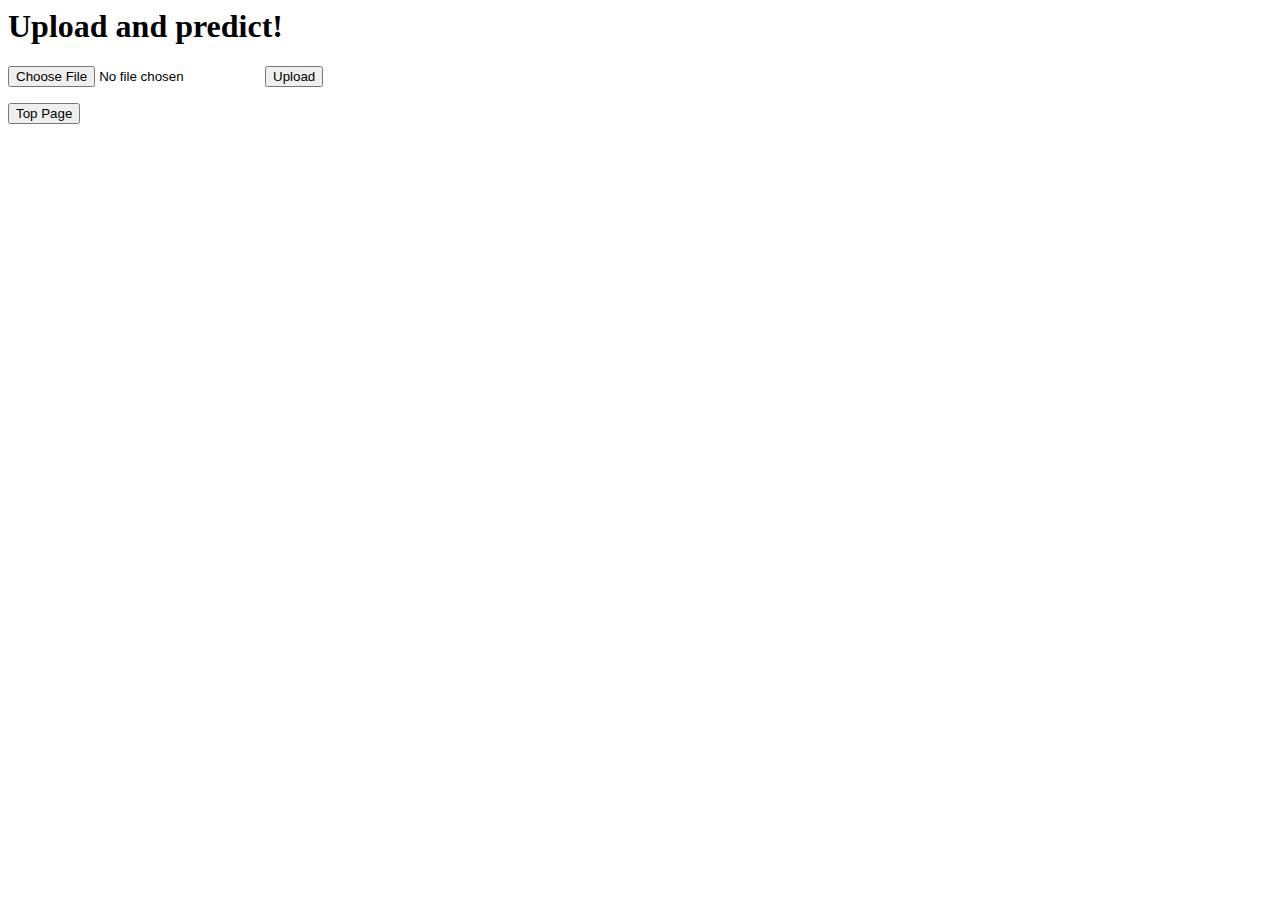
==== app/templates/predict.html @ 6062a557 "'upload_and_predict'" ====
<html>
	<head>
		<title>{{name}}</title>
	</head>
	<body>
    <h1>Upload and predict!</h1>

    <form method=post enctype=multipart/form-data>
      <p><input type=file name=file required>
      <input type=submit value=Upload>
    </form>

    <input type="button" value="Top Page" onClick="location.href='./predict'">

  </body>
</html>
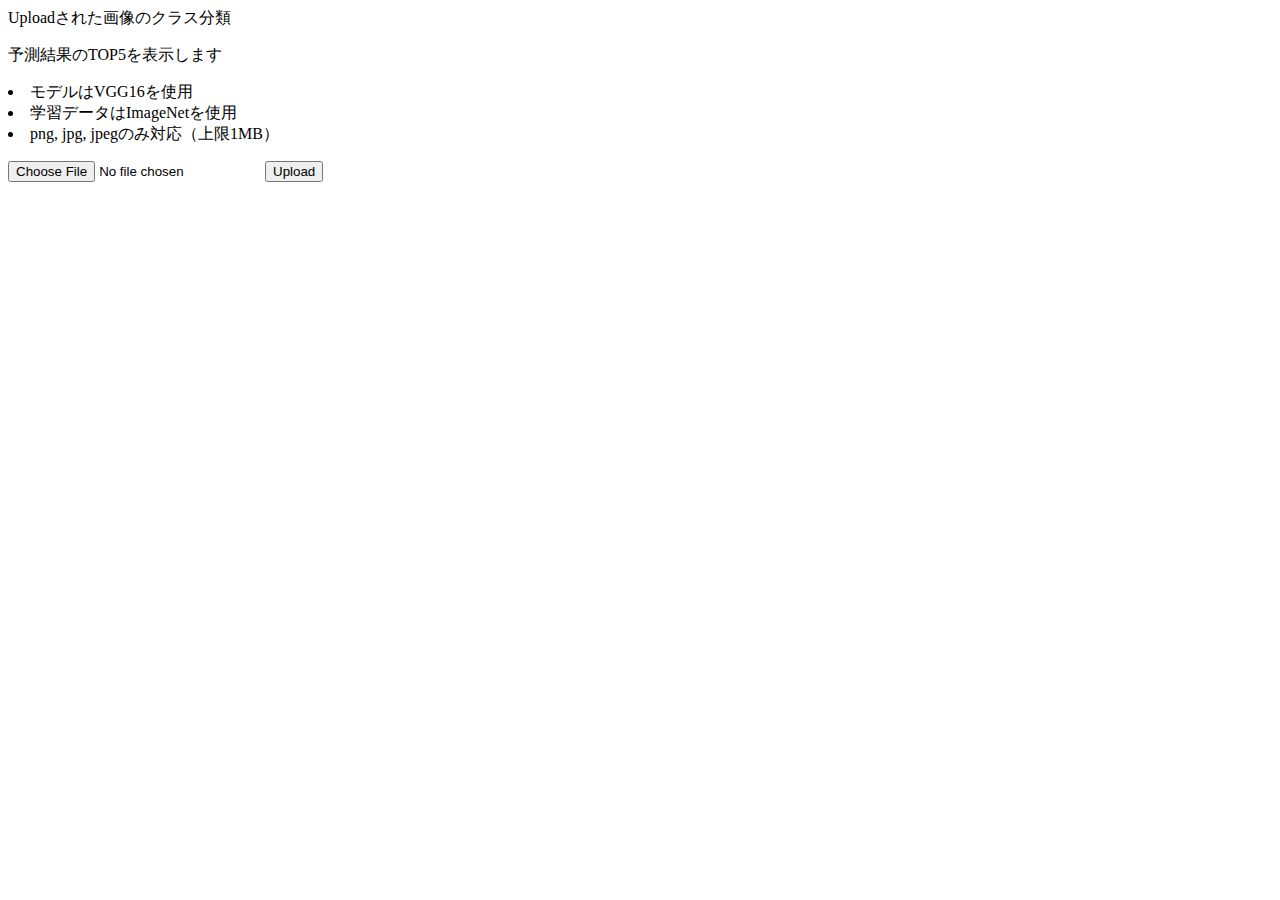
==== commit 04a274b2: "VGG16-ImageNet" ====
--- a/app/templates/predict.html
+++ b/app/templates/predict.html
@@ -1,16 +1,27 @@
 <html>
 	<head>
-		<title>{{name}}</title>
+		<title>Upload</title>
+
+		<!-- cssの読み込み -->
+		<link rel="stylesheet" type="text/css" href="{{ staticfile('style.css') }}">
 	</head>
 	<body>
-    <h1>Upload and predict!</h1>
+		<!-- jsの読み込み -->
+    <!-- <script src="static/js/script.js"></script> -->
+
+    <div class="top_title">Uploadされた画像のクラス分類</div>
+		<p>予測結果のTOP5を表示します</p>
+
+		<ui>
+			<li>モデルはVGG16を使用</li>
+			<li>学習データはImageNetを使用</li>
+			<li>png, jpg, jpegのみ対応（上限1MB）</li>
+		</ui>
 
     <form method=post enctype=multipart/form-data>
       <p><input type=file name=file required>
       <input type=submit value=Upload>
     </form>
 
-    <input type="button" value="Top Page" onClick="location.href='./predict'">
-
   </body>
 </html>
